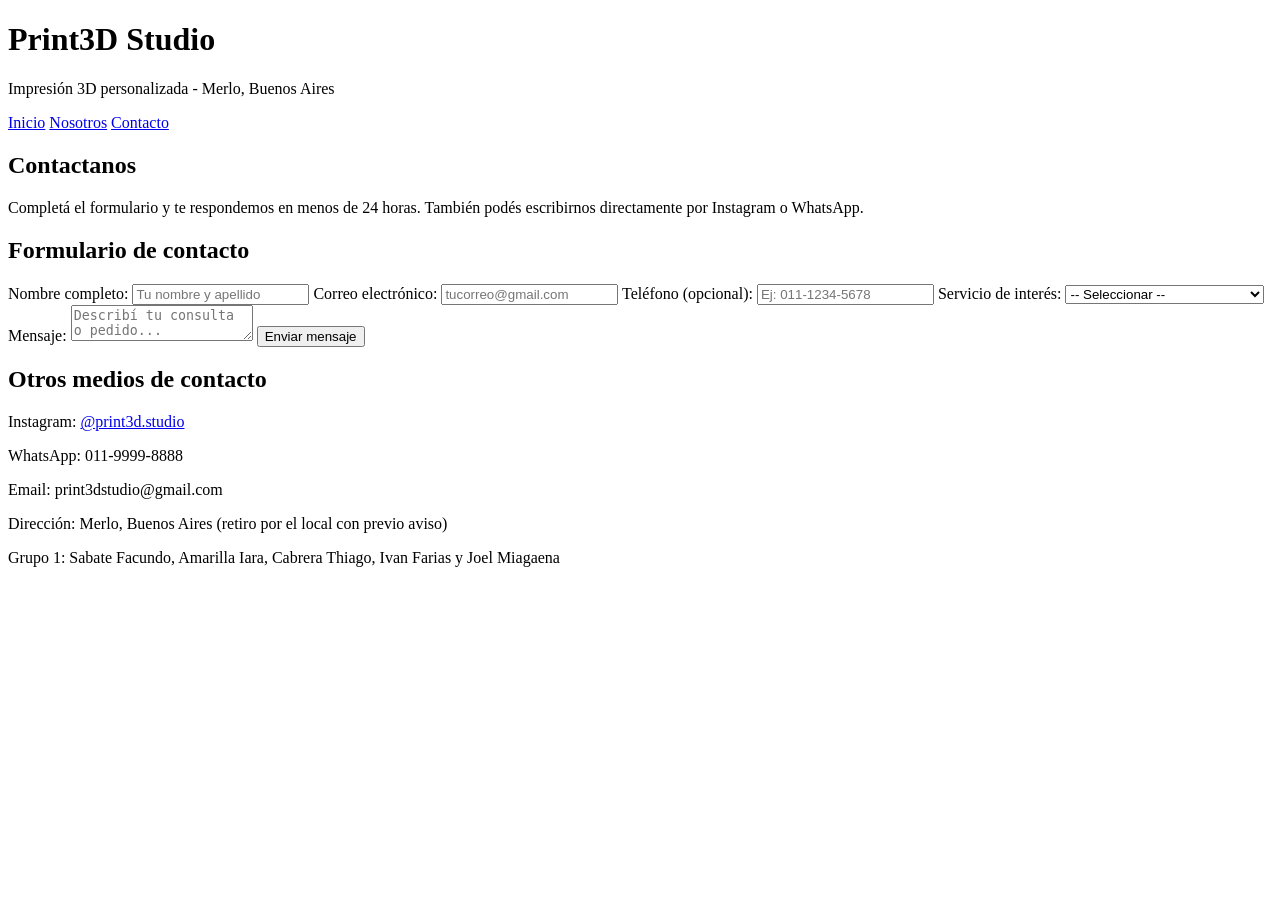
==== contacto.html @ 2b86332e "Add contacto.html" ====
<!DOCTYPE html>
<html lang="es">
<head>
    <meta charset="UTF-8">
    <title>Print3D Studio - Contacto</title>
    <link rel="stylesheet" href="styles.css">
</head>
<body>

    <!-- CABECERA -->
    <div id="cabecera">
        <h1>Print3D Studio</h1>
        <p>Impresión 3D personalizada - Merlo, Buenos Aires</p>
    </div>

    <!-- NAVEGACION -->
    <div id="navegacion">
        <a href="index.html">Inicio</a>
        <a href="nosotros.html">Nosotros</a>
        <a href="contacto.html" class="activo">Contacto</a>
    </div>

    <!-- CONTENIDO -->
    <div id="contenido">

        <h2>Contactanos</h2>
        <p>Completá el formulario y te respondemos en menos de 24 horas.
           También podés escribirnos directamente por Instagram o WhatsApp.</p>

        <h2>Formulario de contacto</h2>

        <form class="formulario" action="#" method="post">

            <label for="nombre">Nombre completo:</label>
            <input type="text" id="nombre" name="nombre" placeholder="Tu nombre y apellido">

            <label for="email">Correo electrónico:</label>
            <input type="email" id="email" name="email" placeholder="tucorreo@gmail.com">

            <label for="telefono">Teléfono (opcional):</label>
            <input type="text" id="telefono" name="telefono" placeholder="Ej: 011-1234-5678">

            <label for="servicio">Servicio de interés:</label>
            <select id="servicio" name="servicio">
                <option value="">-- Seleccionar --</option>
                <option value="fdm">Impresión FDM (PLA / PETG)</option>
                <option value="sla">Impresión en Resina (SLA)</option>
                <option value="disenio">Diseño 3D</option>
                <option value="otro">Otro / Consulta general</option>
            </select>

            <label for="mensaje">Mensaje:</label>
            <textarea id="mensaje" name="mensaje" placeholder="Describí tu consulta o pedido..."></textarea>

            <input type="submit" value="Enviar mensaje">

        </form>

        <h2>Otros medios de contacto</h2>
        <p>Instagram: <a href="#">@print3d.studio</a></p>
        <p>WhatsApp: 011-9999-8888</p>
        <p>Email: print3dstudio@gmail.com</p>
        <p>Dirección: Merlo, Buenos Aires (retiro por el local con previo aviso)</p>

    </div>

    <!-- PIE DE PAGINA -->
    <div id="pie">
        <p>Grupo 1: Sabate Facundo, Amarilla Iara, Cabrera Thiago, Ivan Farias y Joel Miagaena </p>
    </div>

</body>
</html>
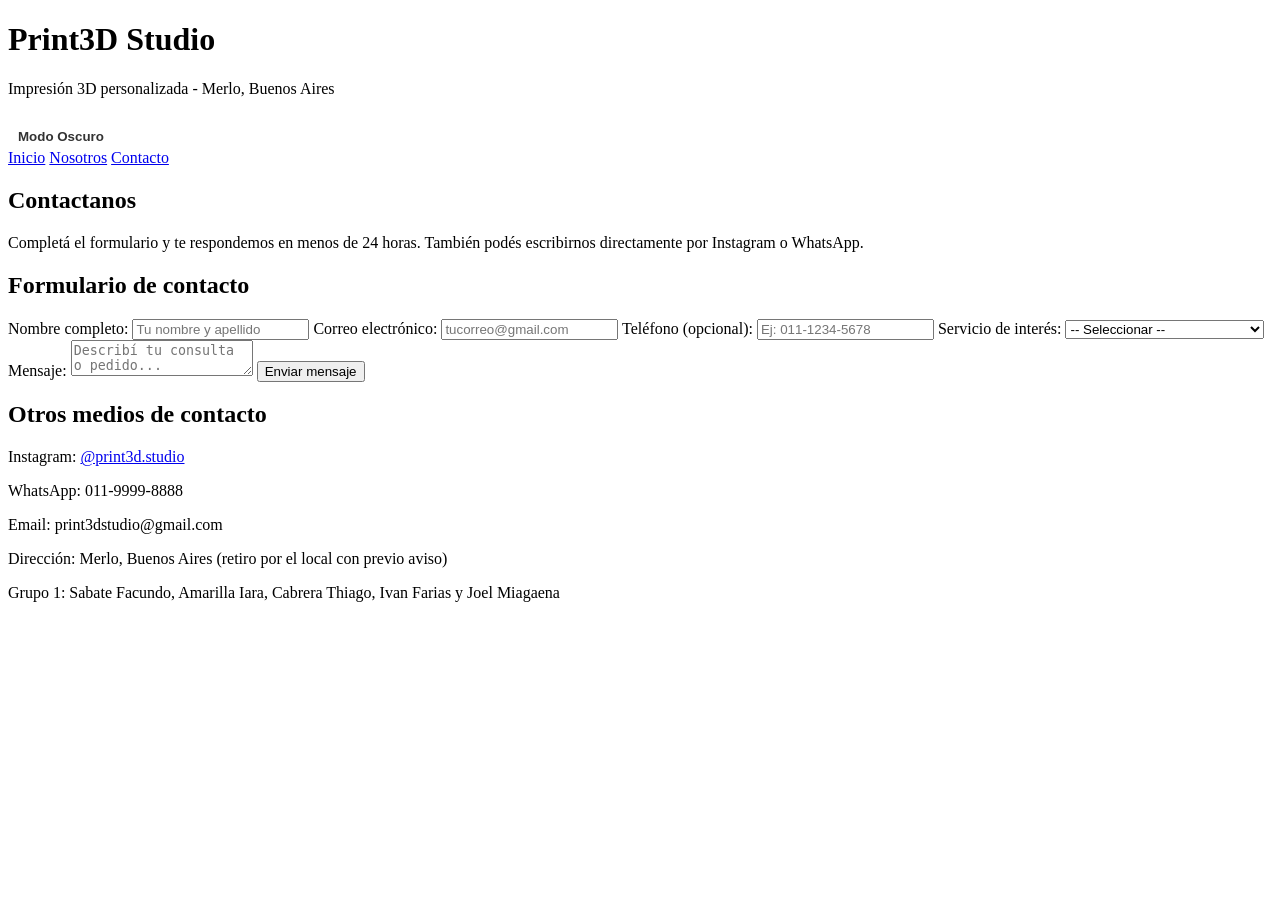
==== commit d769be20: "Create contacto.html" ====
--- a/contacto.html
+++ b/contacto.html
@@ -2,25 +2,26 @@
 <html lang="es">
 <head>
     <meta charset="UTF-8">
+    <meta name="viewport" content="width=device-width, initial-scale=1.0">
     <title>Print3D Studio - Contacto</title>
     <link rel="stylesheet" href="styles.css">
 </head>
 <body>
 
-    <!-- CABECERA -->
     <div id="cabecera">
         <h1>Print3D Studio</h1>
         <p>Impresión 3D personalizada - Merlo, Buenos Aires</p>
+        <button id="btnColor" style="margin-top: 10px; padding: 5px 10px; cursor: pointer; border-radius: 5px; border: none; font-weight: bold; background-color: #ffffff; color: #333;">
+             Modo Oscuro
+        </button>
     </div>
 
-    <!-- NAVEGACION -->
     <div id="navegacion">
         <a href="index.html">Inicio</a>
         <a href="nosotros.html">Nosotros</a>
         <a href="contacto.html" class="activo">Contacto</a>
     </div>
 
-    <!-- CONTENIDO -->
     <div id="contenido">
 
         <h2>Contactanos</h2>
@@ -64,10 +65,10 @@
 
     </div>
 
-    <!-- PIE DE PAGINA -->
     <div id="pie">
-        <p>Grupo 1: Sabate Facundo, Amarilla Iara, Cabrera Thiago, Ivan Farias y Joel Miagaena </p>
+        <p>Grupo 1: Sabate Facundo, Amarilla Iara, Cabrera Thiago, Ivan Farias y Joel Miagaena</p>
     </div>
 
+    <script src="script.js"></script>
 </body>
 </html>
